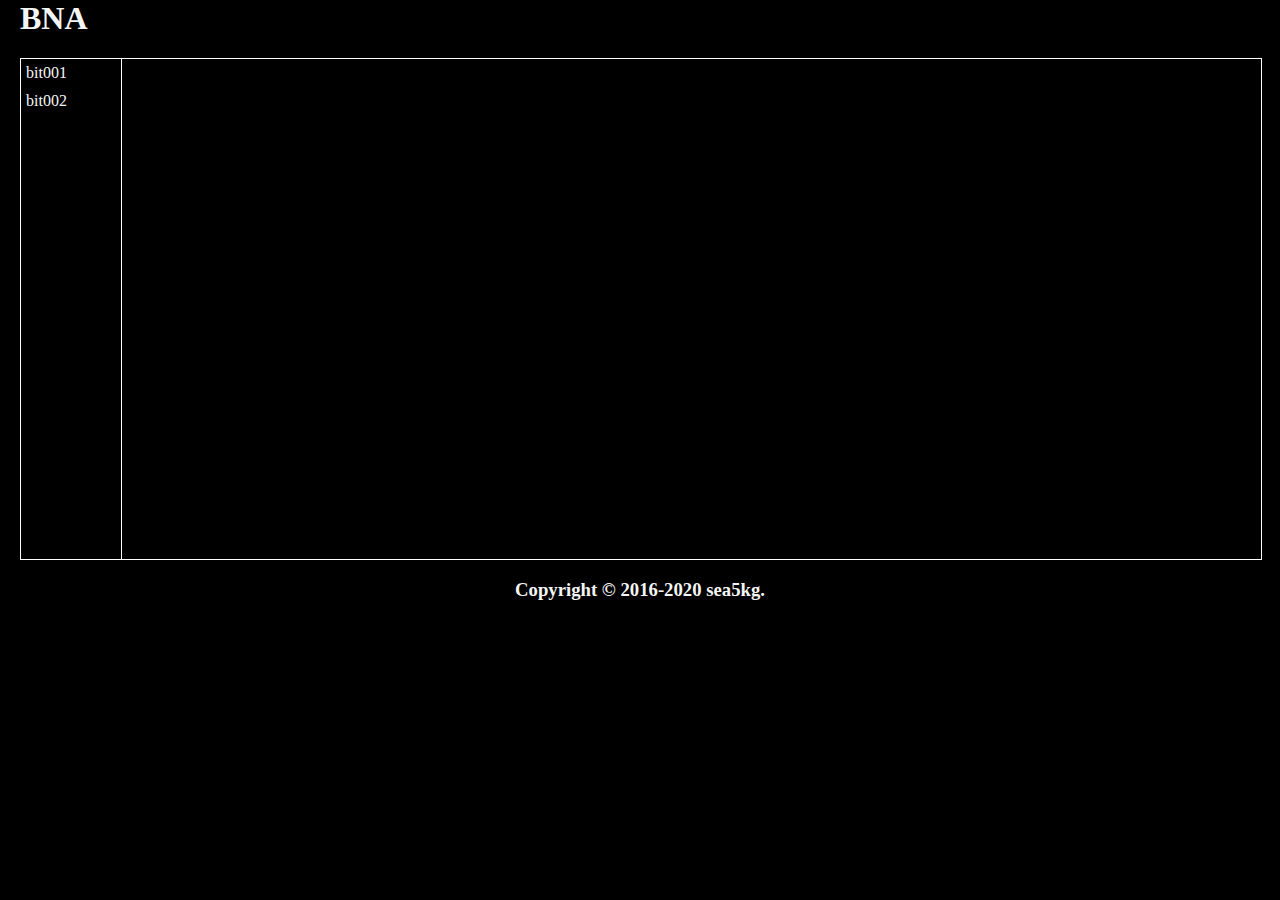
==== web/index.html @ bf25cd9f "Restored and redesign (prepare) new bna web pages" ====
<html>
<head>
  <title>reversehashd</title>
  <meta http-equiv="Content-Type" content="text/html; charset=utf-8" />
  <meta name="author" content="sea-kg" />
  <meta name="copyright" lang="ru" content="sea-kg" />
  <meta name="description" content="generic algorithm for reverse hash" />
  <meta name="keywords" content="reversehash" />
  <link rel="stylesheet" type="text/css" href="css/index.css?ver=1"/>

  
</head>
<body>
  <div class="bna-header">
    <h1>BNA</h1>
  </div>
  <div class="bna-table">
    <div class="bna-column-bits"> 
      <div class="bna-row-bit">bit001</div>
      <div class="bna-row-bit">bit002</div>
    </div>
    <div class="bna-column-diagram"> 
      <canvas id="bna_tree" width="500px" height="500px"></canvas>
    </div>
  </div>
  <div class="bna-footer">
    <h3>Copyright © 2016-2020 sea5kg.</span>
  </div>
  <script type="text/javascript" src="js/bna-render.js?ver=1"></script>
  <script type="text/javascript" src="js/index.js?ver=1"></script>
</body>
</html>
---- web/css/index.css ----
body {
	margin: 0px;
	padding: 0px;
	background-color: #000;
	color: #f5f5f5;
}

.bna-header {
	width: calc(100% - 40px);
	margin-left: 20px;
	margin-right: 20px;
}

.bna-footer {
	text-align: center;
}

.bna-table {
	display: table;
	width: calc(100% - 40px);
	margin-left: 20px;
	margin-right: 20px;
	border: 1px solid white;
}

.bna-column-bits {
	display: table-cell;
	width: 100px;
	border-right: 1px solid white;
	vertical-align: top;
}

.bna-row-bit {
	padding: 5px;
	cursor: pointer;
}

.bna-row-bit:hover {
	background-color: #666;
}

.bna-column-diagram {
	display: table-cell;
}

.navbar.fixed-top{
   border-bottom: 1px solid black;
}

.background {
	position: absolute;
	top: 0px;
	left: 0px;
	width: 100%;
	height: 100%;
	background-image: url(../images/animat-network-color.gif);
	background-position: center center;
	opacity: 1;
	background-repeat: no-repeat;
	-webkit-transition: opacity 0.2s ease-out 0.2s;
     -moz-transition: opacity 0.2s ease-out 0.2s;
     -o-transition: opacity 0.2s ease-out 0.2s;
     transition: opacity 0.2s ease-out 0.2s;
     z-index: 100;
     background-color: rgba(255, 255, 255, 0.7);
}

#training_message{
	position: fixed;
    width: 300px;
    right: 20px;
    bottom: 100px;
}

.card-bit{
    width: 250px;
    display: inline-block;
    margin: 10px;
}

.card-background{
	position: absolute;
    height: 100%;
    width: 30%;
    background-color: red;
    opacity: 0.2;
}

.card-body{
	z-index: 10;
    background-color: transparent;
}

.content{
	display: block;
	width: calc(100% - 60px);
	height: calc(100% - 100px);
    position: fixed;
    top: 70px;
	overflow-y: scroll;
	padding-left: 30px;
	text-align: center;
}

.visualizer-list{
	display: inline-block;
    position: fixed;
    left: 10px;
    top: 70px;
    width: 200px;
    height: calc(100% - 100px);
	overflow-y: scroll;
}

.visualizer-plot{
	display: inline-block;
    position: fixed;
    top: 70px;
    left: 220px;
    width: 100%;
    height: calc(100% - 100px);
    width: calc(100% - 240px);
    overflow: scroll;
}

.statistics-table, .visualizer-table{
	display: inline-table;
}

.visualizer-table{

}

.statistics-row, .visualizer-row{
	display: table-row;
}

.statistics-cell, .visualizer-cell{
	display: table-cell;
	padding-left: 30px;
	padding-right: 30px;
	border-bottom: 1px solid darkslategrey;
	vertical-align: middle;
}

.visualizer-cell{
	cursor: pointer;
}

.visualizer-cell:hover{
	text-shadow: 1px 1px 5px #24aaff;
}

.statistics-cell.success{
	background-color: darkcyan;
}

.statistics-cell.normal{
	background-color: black;
}

.statistics-cell.low{
	/*background-color: darkred;*/
}

.statistics-cell.info{
	width: 250px;
	
}

.statistics-cell.info .status{
	padding-top: 10px;
}

.statistics-cell.name.processing{
	font-size: 30px;
}

.bitprogress{
	display: none;
	height: 10px;
    border: 1px solid #24aaff;
    background-color: #000;
    margin-top: 10px;
    margin-bottom: 10px;
}

.bitprogress-ins{
	background-color: #24aaff;
	height: 10px;
}

.equals-char{
	background: red;
    color: black;
	display: inline-block;
}
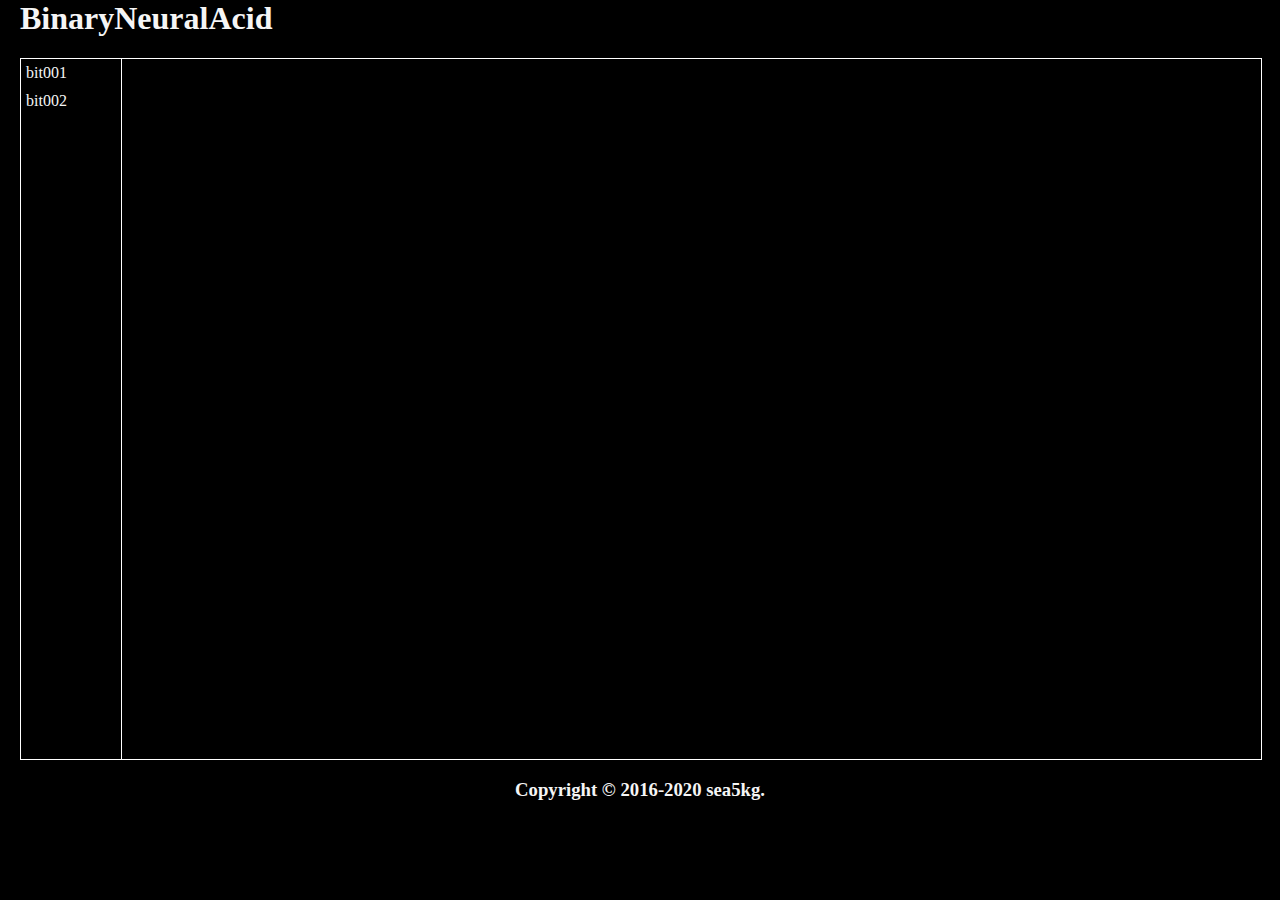
==== commit 5d409804: "Renamed" ====
--- a/web/index.html
+++ b/web/index.html
@@ -12,7 +12,7 @@
 </head>
 <body>
   <div class="bna-header">
-    <h1>BNA</h1>
+    <h1>BinaryNeuralAcid</h1>
   </div>
   <div class="bna-table">
     <div class="bna-column-bits"> 
@@ -20,7 +20,7 @@
       <div class="bna-row-bit">bit002</div>
     </div>
     <div class="bna-column-diagram"> 
-      <canvas id="bna_tree" width="500px" height="500px"></canvas>
+      <canvas class="bna-canvas-diagram" id="bna_tree" width="1000px" height="700px"></canvas>
     </div>
   </div>
   <div class="bna-footer">
